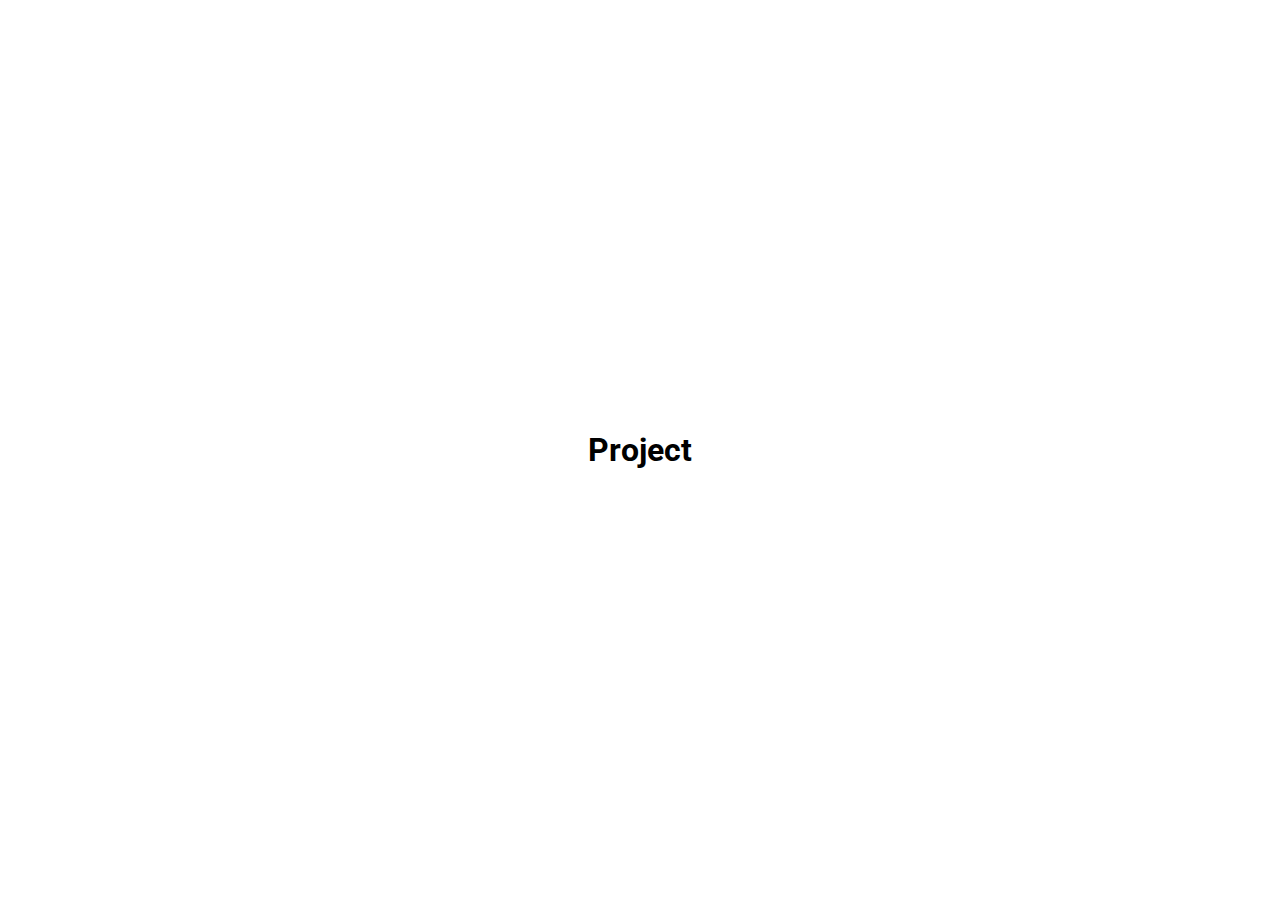
==== 0. Boilerplate/index.html @ a5c51049 "Added boiler plate project to reuse" ====
<!DOCTYPE html>
<html lang="en">
  <head>
    <meta charset="UTF-8" />
    <meta http-equiv="X-UA-Compatible" content="IE=edge" />
    <meta name="viewport" content="width=device-width, initial-scale=1.0" />
    <link rel="stylesheet" href="style.css">
    <title>Project title</title>
  </head>
  <body>
    <h1>Project</h1>

    <!-- Script -->
    <script src="script.js"></script>
  </body>
</html>
---- 0. Boilerplate/style.css ----
@import url("https://fonts.googleapis.com/css2?family=Roboto:wght@400;700&display=swap");

* {
  box-sizing: border-box;
}

body {
  font-family: "Roboto", sans-serif;
  display: flex;
  flex-direction: column;
  align-items: center;
  justify-content: center;
  height: 100vh;
  overflow: hidden;
  margin: 0;
}
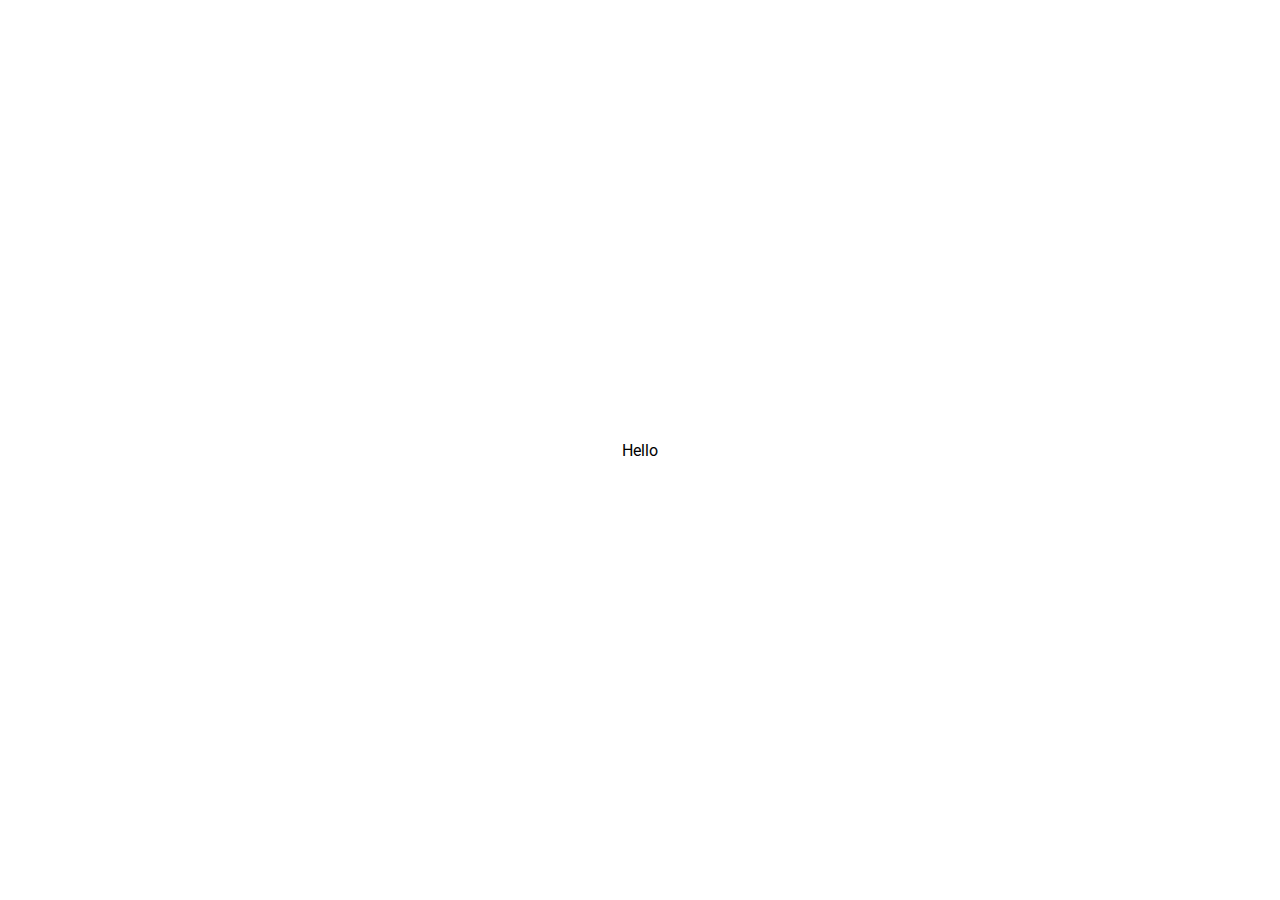
==== commit a66b91c2: "Day 3- rotating nav" ====
--- a/0. Boilerplate/index.html
+++ b/0. Boilerplate/index.html
@@ -4,12 +4,12 @@
     <meta charset="UTF-8" />
     <meta http-equiv="X-UA-Compatible" content="IE=edge" />
     <meta name="viewport" content="width=device-width, initial-scale=1.0" />
-    <link rel="stylesheet" href="style.css">
+    <link rel="stylesheet" href="style.css" />
     <title>Project title</title>
   </head>
   <body>
-    <h1>Project</h1>
-
+    <header>Hello</header>
+    <main></main>
     <!-- Script -->
     <script src="script.js"></script>
   </body>
